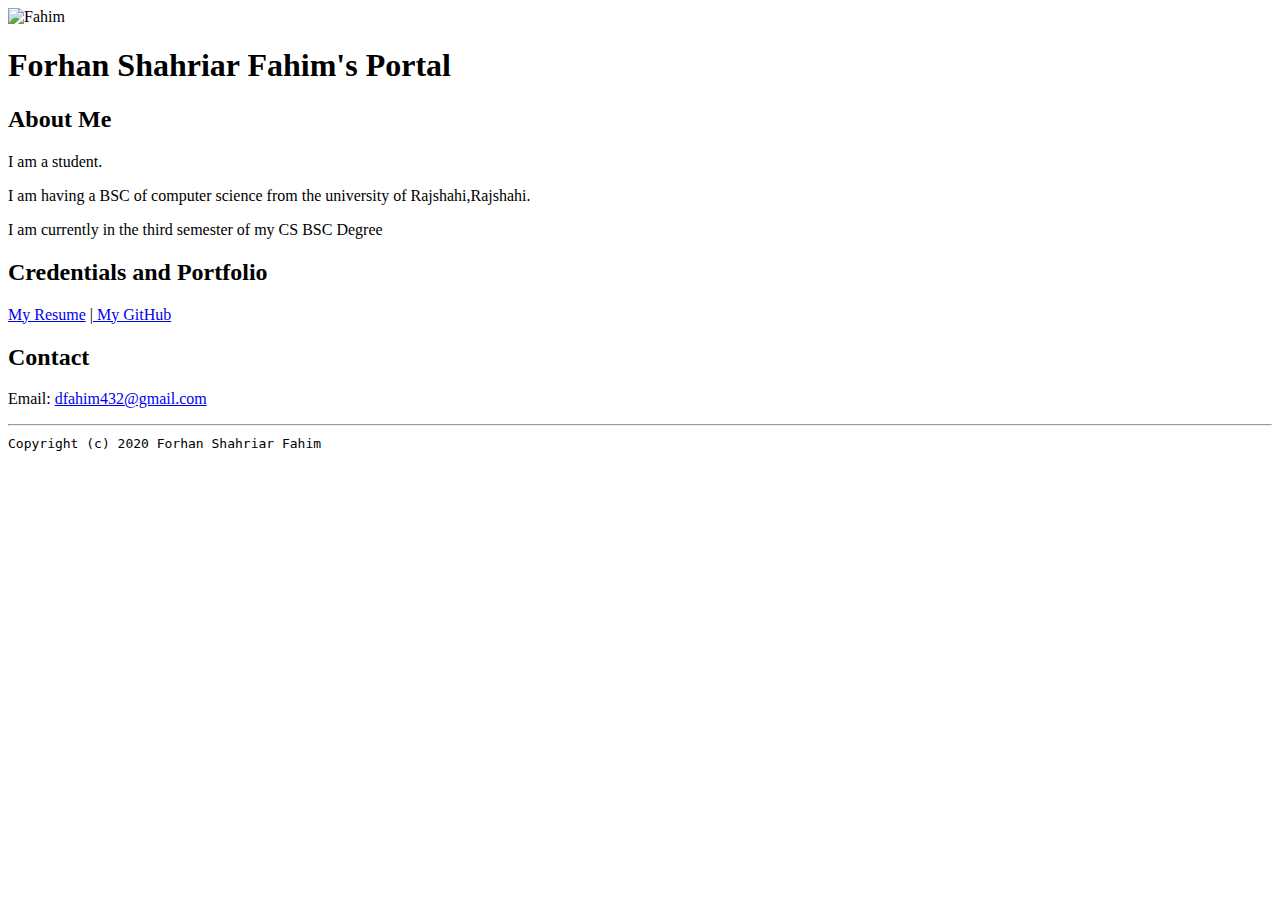
==== index.html @ 5ffe120a "Add files via upload" ====
<!doctype html>

<!-- this is a comment for human! -->

<html lang="en">

  <header>
    <title>Forhan Shahriar Fahim's Portal</title>
    <link rel="stylesheet" href="css/master.css">
    <link rel="FaviconIcon" href="favicon.ico" type="image/x-icon">
    <link rel="shortcut" href="favicon.ico" type="image/x-icon">
    <mate name="viewport" content="widht=device-width, initial-scale=1, shrink-to-fit=no">
    <mate name="name" content = "Forhan shahriar Fahim's Portal">
    <mate name="robots" content="noindex, nofollow">
  <body>
    <img src="images/banner.jpg" width = "75%"alt = "Fahim">
    <h1>Forhan Shahriar Fahim's Portal</h1>
    <h2>About Me</h2>
    <p>I am a student.</p>
    <p>I am having a BSC of computer science from the university of Rajshahi,Rajshahi.</p>
    <p>I am currently in the third semester of my CS BSC Degree</p>
    <h2>Credentials and Portfolio</h2>
    <p><a href="resume.html">My Resume</a> |<a href="https://github.com/ForhanShahriarFahim"> My GitHub</a></p>
    <h2>Contact</h2>
    <p>Email: <a href="mailto:dfahim432@gmail.com">dfahim432@gmail.com</a></p>
  </body>

  <footer>
    <hr>
    <code>Copyright (c) 2020 Forhan Shahriar Fahim</code>
  </footer>

</html>
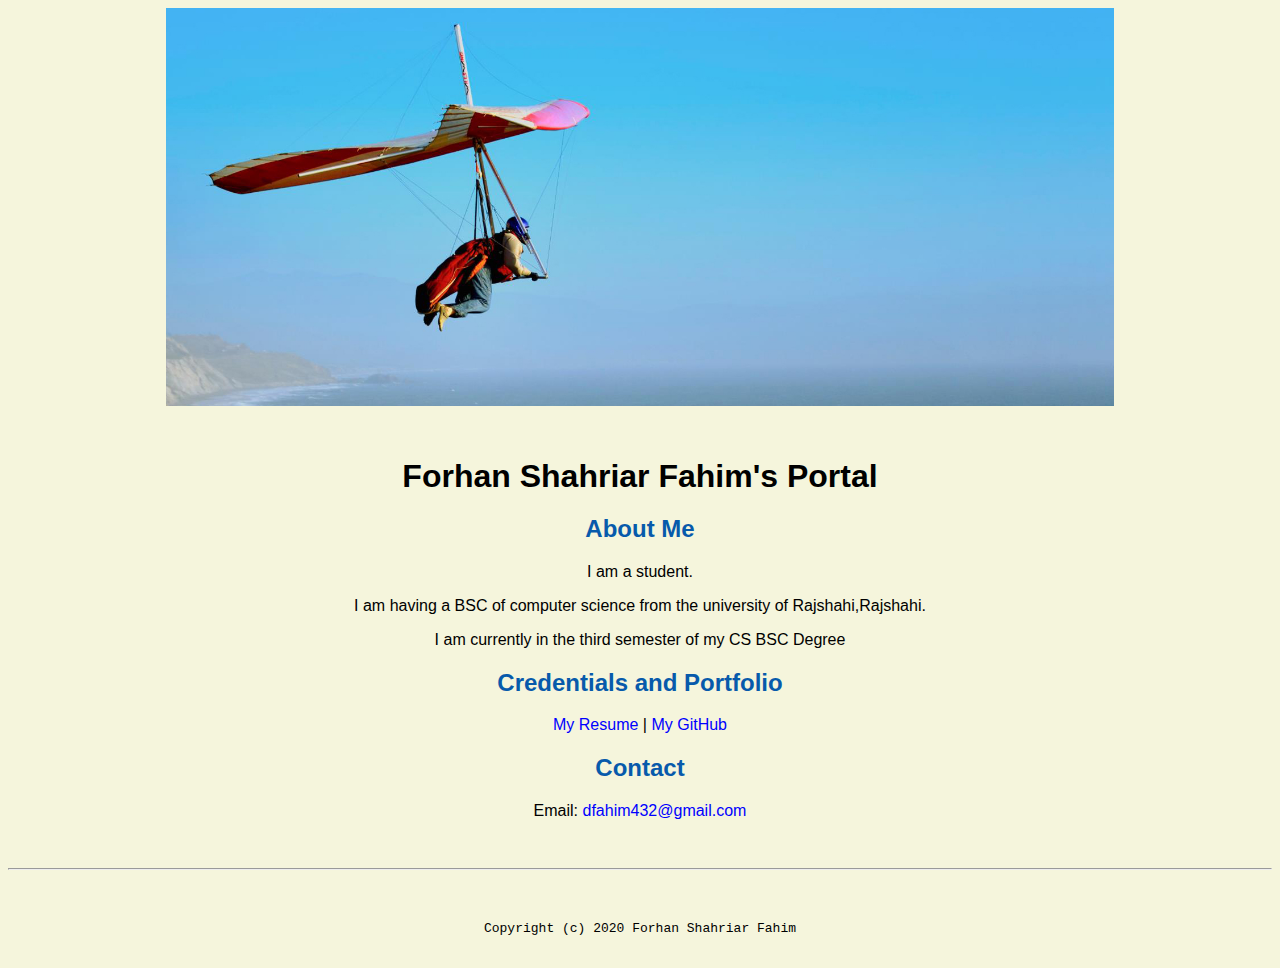
==== commit dcaa1849: "Update index.html" ====
--- a/index.html
+++ b/index.html
@@ -11,7 +11,7 @@
     <link rel="shortcut" href="favicon.ico" type="image/x-icon">
     <mate name="viewport" content="widht=device-width, initial-scale=1, shrink-to-fit=no">
     <mate name="name" content = "Forhan shahriar Fahim's Portal">
-    <mate name="robots" content="noindex, nofollow">
+    <!--<mate name="robots" content="noindex, nofollow">-->
   <body>
     <img src="images/banner.jpg" width = "75%"alt = "Fahim">
     <h1>Forhan Shahriar Fahim's Portal</h1>
--- a/css/master.css
+++ b/css/master.css
@@ -0,0 +1,72 @@
+/* Cascading stylesheet for the website */
+
+/* Text inside these asterisks and slashes are comments for human */
+
+  a {
+    color: blue;
+    /* set the text color to blue here */
+    text-decoration: none; /* This means we do not want hyperlinks to be underlined */
+  }
+
+  a:hover {
+    color: red;
+    /* set the text color to red here */
+    text-decoration: none; /* This means we do not want hyperlinks to be underlined */
+  }
+
+  body {
+    background-color: beige;
+    color: black;
+    font-family: Arial, Helvetica, sans-serif;
+    text-align: center;
+    /* set the background color here */
+    /* set the text color to black here */
+    /* set the font here */
+    /* set the text alignment here */
+   }
+
+  footer {
+    margin-top: 2rem;
+    margin-bottom: 2rem;
+  }
+
+  h1 {
+    margin-bottom: 0.5rem;
+    margin-top: 3rem;
+   }
+
+  h2 {
+    color: #075AAB;
+
+    mergin-bottom: 2.5rem;
+    mergine-top: 2.5rem;
+    /* set the text color of to #075AAB here */
+
+    /* set both the bottom margin and top margin to 2.5rem here */
+   }
+
+  h3 {
+    margin-bottom: 0;
+    margin-top: 2rem;
+  }
+
+  h4 {
+    margin-bottom: 1rem;
+    margin-top: 0.5rem;
+  }
+
+  h5 {
+    margin-top: 0.5rem;
+  }
+
+  hr {
+    margin-bottom: 3rem;
+    margin-top: 3rem;
+  }
+
+  /* this controls how the bullet points in the resume page looks */
+  ul {
+    display: table;
+    margin: 0 auto;
+    text-align: left;
+  }
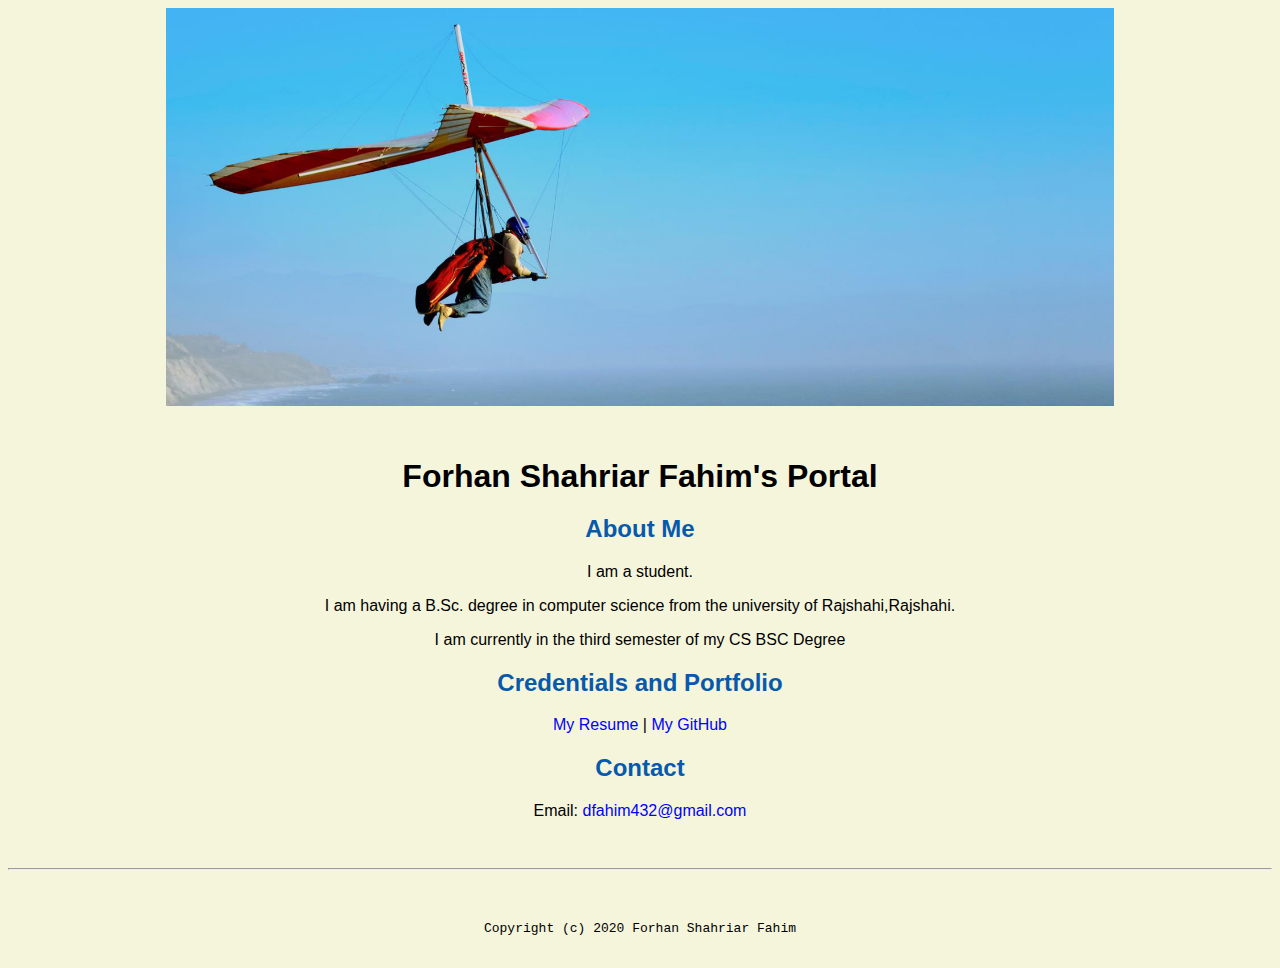
==== commit 438d20d2: "Update index.html" ====
--- a/index.html
+++ b/index.html
@@ -17,7 +17,7 @@
     <h1>Forhan Shahriar Fahim's Portal</h1>
     <h2>About Me</h2>
     <p>I am a student.</p>
-    <p>I am having a BSC of computer science from the university of Rajshahi,Rajshahi.</p>
+    <p>I am having a B.Sc. degree in computer science from the university of Rajshahi,Rajshahi.</p>
     <p>I am currently in the third semester of my CS BSC Degree</p>
     <h2>Credentials and Portfolio</h2>
     <p><a href="resume.html">My Resume</a> |<a href="https://github.com/ForhanShahriarFahim"> My GitHub</a></p>
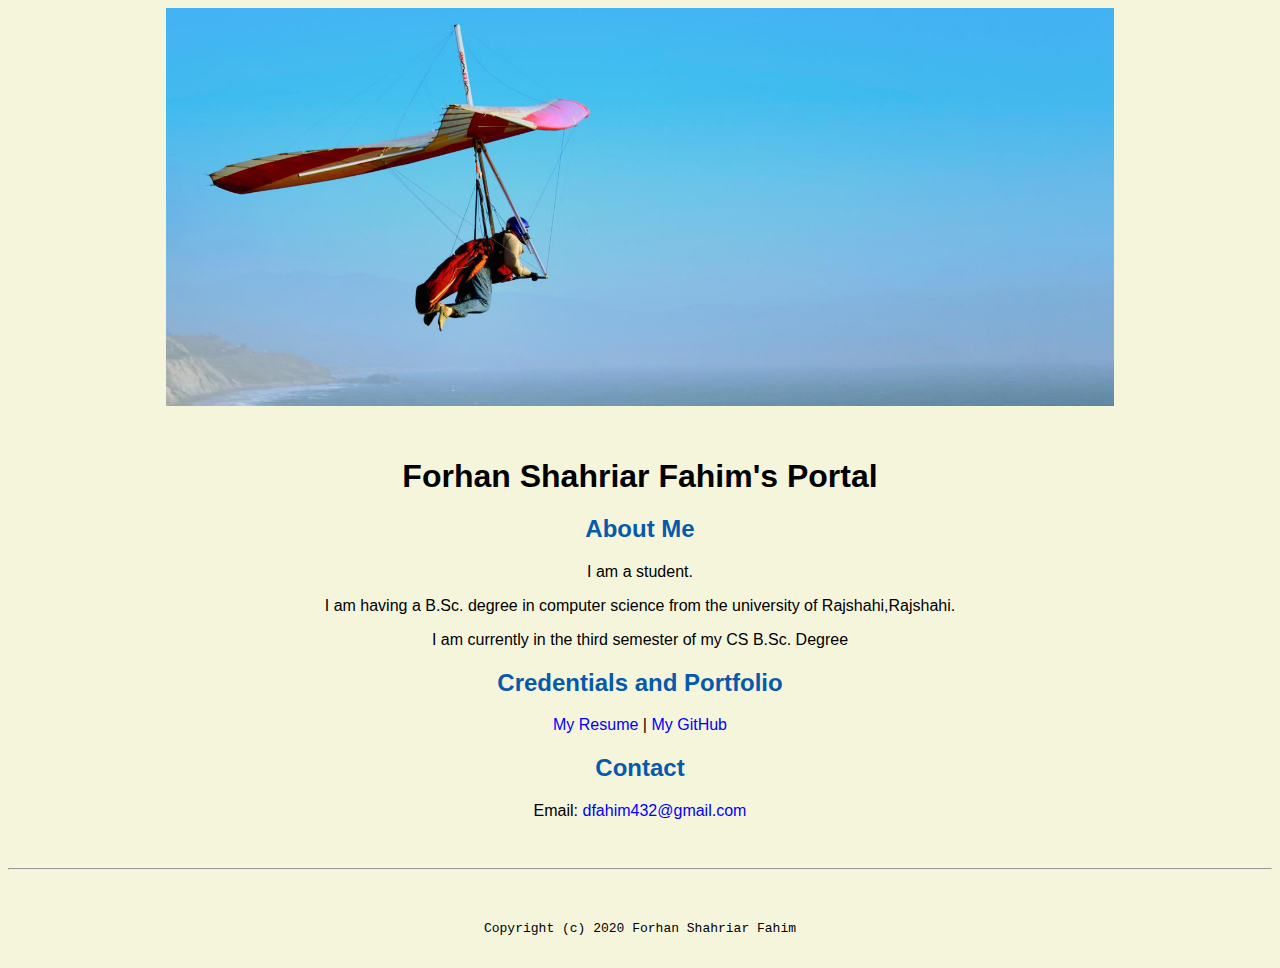
==== commit 690482d8: "Update index.html" ====
--- a/index.html
+++ b/index.html
@@ -18,7 +18,7 @@
     <h2>About Me</h2>
     <p>I am a student.</p>
     <p>I am having a B.Sc. degree in computer science from the university of Rajshahi,Rajshahi.</p>
-    <p>I am currently in the third semester of my CS BSC Degree</p>
+    <p>I am currently in the third semester of my CS B.Sc. Degree</p>
     <h2>Credentials and Portfolio</h2>
     <p><a href="resume.html">My Resume</a> |<a href="https://github.com/ForhanShahriarFahim"> My GitHub</a></p>
     <h2>Contact</h2>
